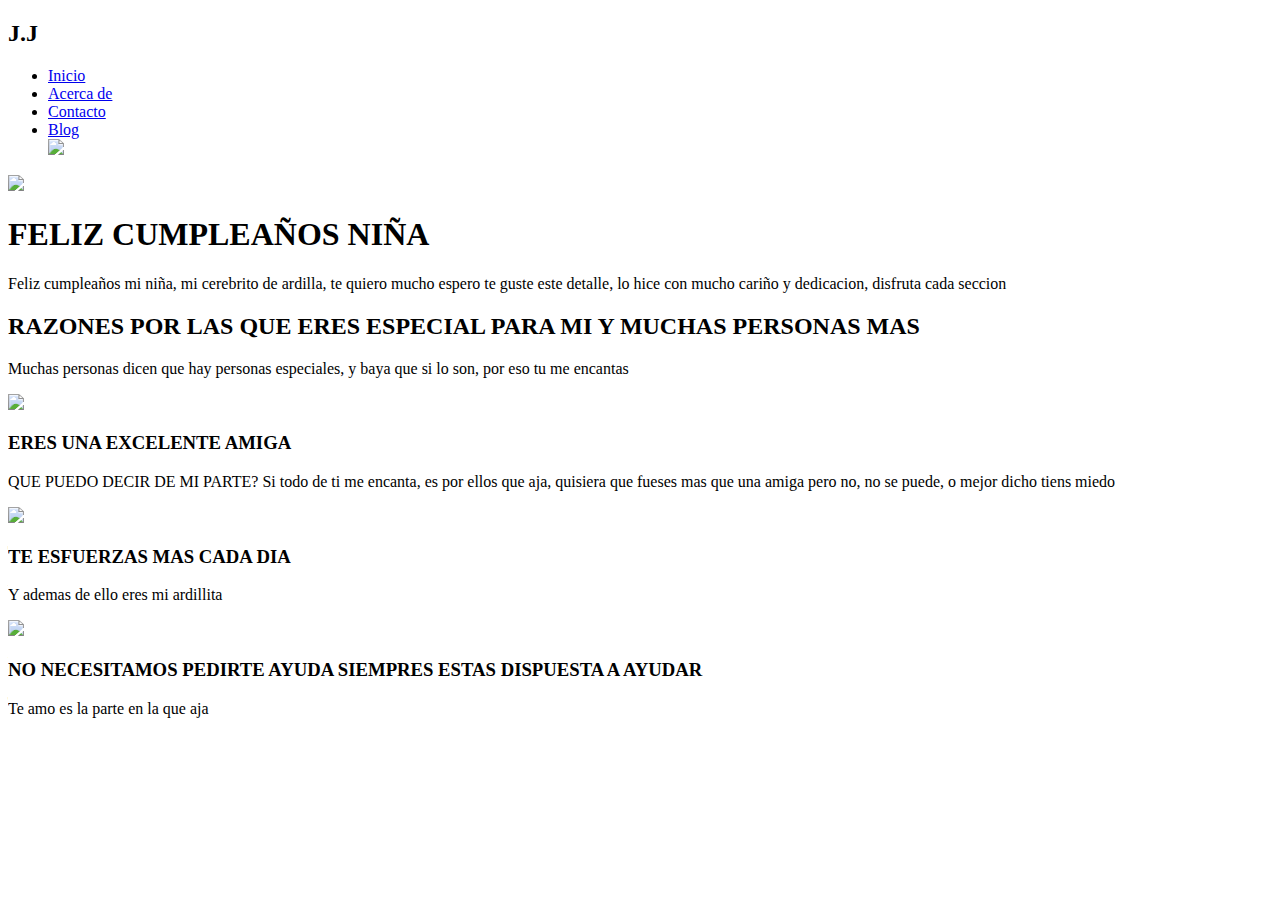
==== index.html @ 72feb904 "Bueno esto es lo basico para la sorpresa para es niña linda" ====
<!DOCTYPE html>
<html lang="es">

<head>
    <meta charset="UTF-8">
    <meta http-equiv="X-UA-Compatible" content="IE=edge">
    <meta name="viewport" content="width=device-width, initial-scale=1.0">
    <link rel="shortcut icon" href="./IMG/FONDOBIENVENIDA.jpg">
    <link rel="stylesheet" href="./css/normalize.css">
    <link rel="stylesheet" href="./css/Style.css">
    <script src="js/scrollreveal.js"></script>
    <title>Sorpresa</title>
</head>
<body>
<!--Header, parte del menu-->
    <header class="secciontop">
        <!--Contenedor-->
        <nav class="nav container">
            <div class="nav__logo">
                <h2 class="nav__title">J.J</h2>
            </div>
        <!--LINKS DEL MENU-->
            <ul class="nav__links nav__link--menu">
                <li class="nav__items">
                    <a href="#" class="nav__links">Inicio</a>
                </li>
                <li class="nav__items">
                    <a href="#" class="nav__links">Acerca de</a>
                </li>
                <li class="nav__items">
                    <a href="#" class="nav__links">Contacto</a>
                </li>
                <li class="nav__items">
                    <a href="#" class="nav__links">Blog</a>
                </li>
                <img src="./images/close.svg" class="nav__close">
            </ul>
            <!--Cierre del menu al hacerse adaptable-->
            <div class="nav__menu">
                <img src="./images/menu.svg" class="nav__img">
            </div>
        </nav>
        <!--Palabras de bienvenida-->
        <section class="secciontop__container container">
            <!--Titulo SEEE-->
            <div class="palabrasBienvenid">
                    <h1 class="secciontop__title">FELIZ CUMPLEAÑOS NIÑA</h1>
                <p class="secciontop__paragraph">Feliz cumpleaños mi niña, mi cerebrito de ardilla, te quiero mucho
                    espero te guste este detalle, lo hice con mucho cariño y dedicacion, disfruta cada seccion
                </p>
            </div>
        </section>
    </header>
<!--FIN DEL HEADER-->
    <main>
        <!--Preguntas de por que es especial-->
        <section class="container about">
            <h2 class="subtitle">RAZONES POR LAS QUE ERES ESPECIAL PARA MI Y MUCHAS PERSONAS MAS</h2>
            <p class="about__paragraph">Muchas personas dicen que hay personas especiales, y baya que si lo son, por eso tu me encantas</p>
                <!--EXCELENTE AMIGA-->
            <div class="about__main">
                <article class="about__icons">
                    <img src="./images/shapes.svg" class="about__icon">
                    <h3 class="about__title">ERES UNA EXCELENTE AMIGA</h3>
                    <p class="about__paragrah">QUE PUEDO DECIR DE MI PARTE? Si todo de ti me encanta, es por ellos que 
                        aja, quisiera que fueses mas que una amiga pero no, no se puede, o mejor dicho tiens miedo
                    </p>
                </article>
                <!--TU ESFUERZO-->
                <article class="about__icons">
                    <img src="./images/paint.svg" class="about__icon">
                    <h3 class="about__title">TE ESFUERZAS MAS CADA DIA</h3>
                    <p class="about__paragrah">Y ademas de ello eres mi ardillita</p>
                </article>
                <!--Solidaria-->
                <article class="about__icons">
                    <img src="./images/code.svg" class="about__icon">
                    <h3 class="about__title">NO NECESITAMOS PEDIRTE AYUDA SIEMPRES ESTAS DISPUESTA A AYUDAR</h3>
                    <p class="about__paragrah">Te amo es la parte en la que aja</p>
                </article>
            </div>
        </section>
    </main>
    <footer class="footer">
    </footer>
    <script src="js/efectosE.js"></script>
</body>
</html>
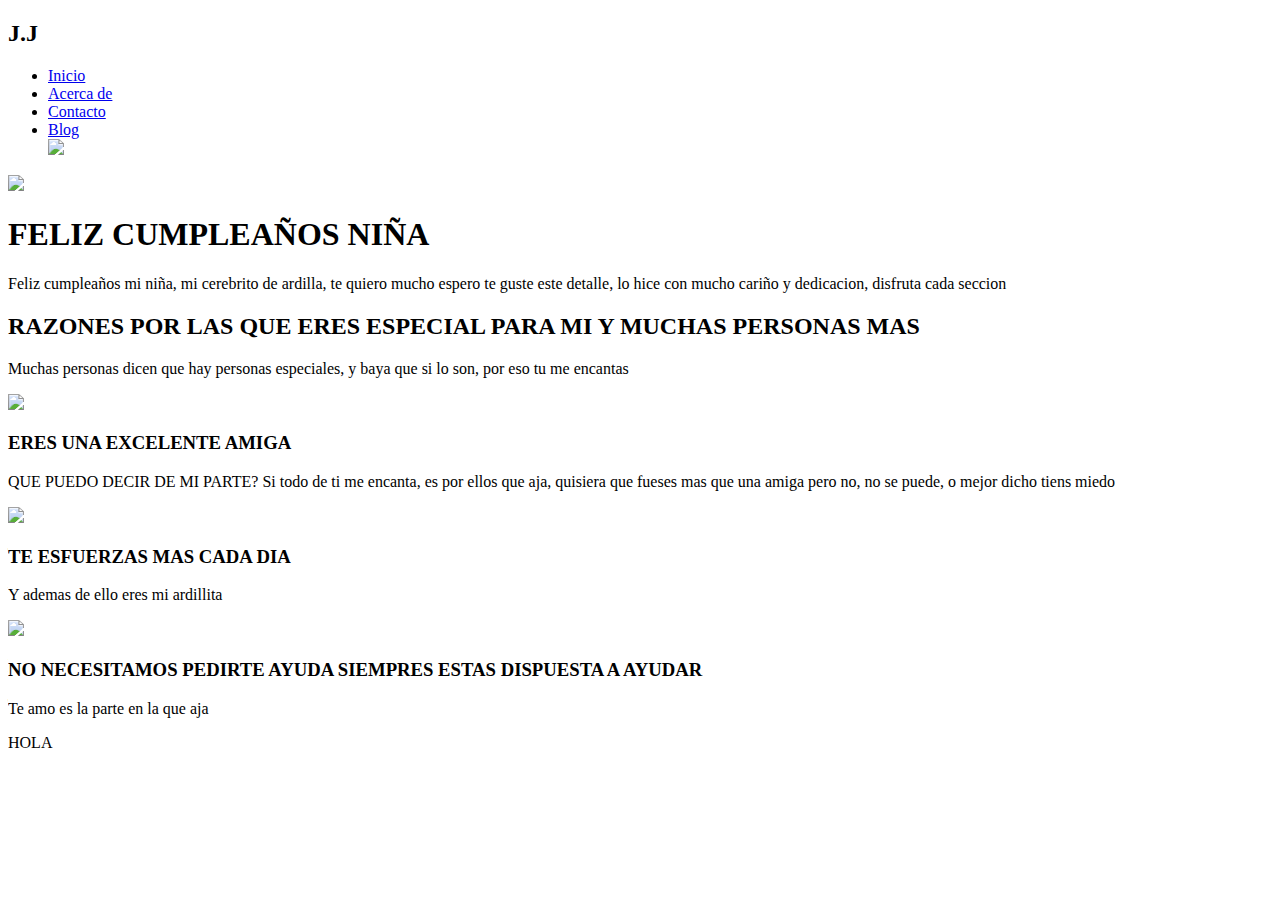
==== commit f1774e24: "PRIMER PASO PARA ALGO QUE ME GUSTA" ====
--- a/index.html
+++ b/index.html
@@ -80,6 +80,7 @@
                 </article>
             </div>
         </section>
+        <div>HOLA</div>
     </main>
     <footer class="footer">
     </footer>
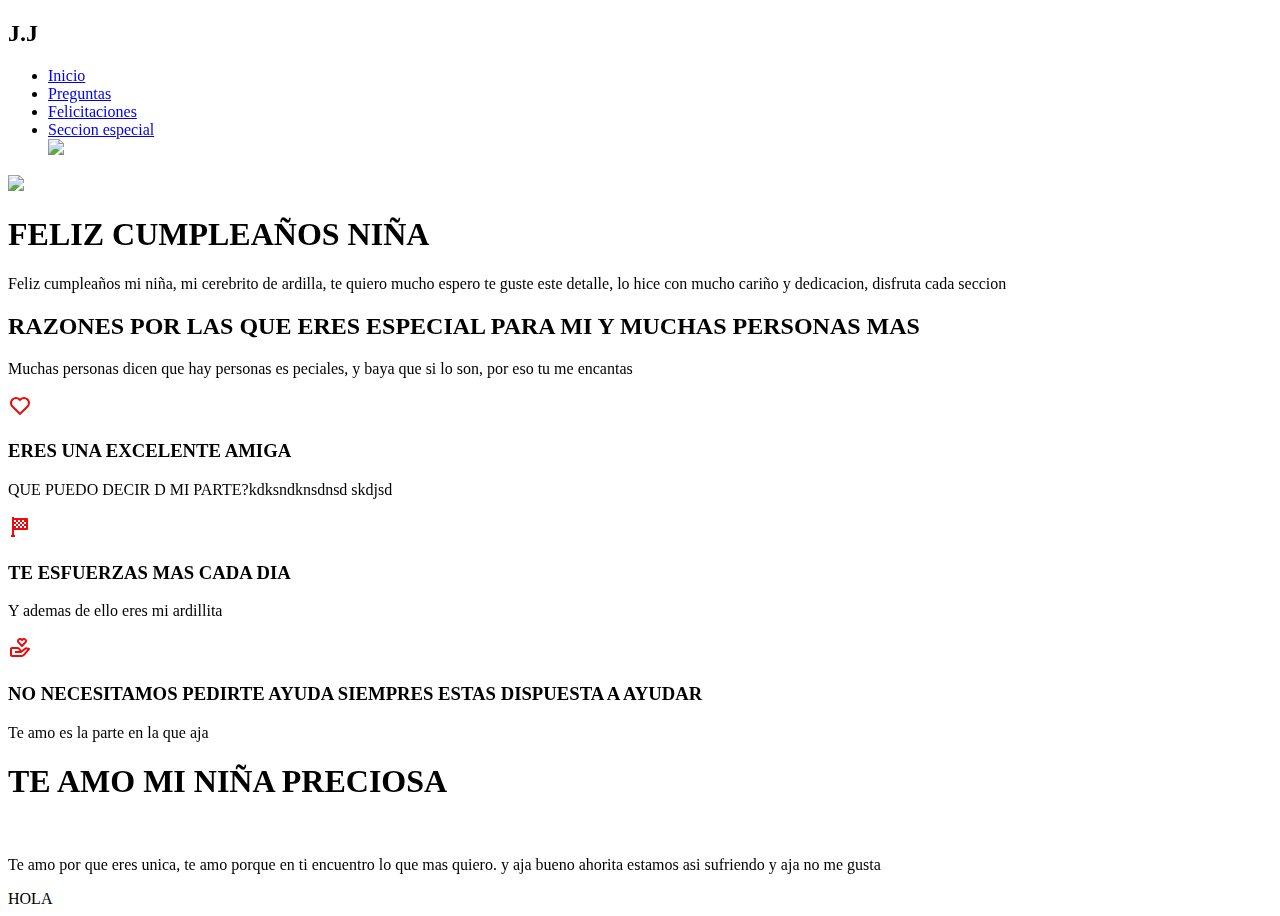
==== commit 4045348b: "Amm ni se que hice pero bueno ahi va" ====
--- a/index.html
+++ b/index.html
@@ -8,6 +8,8 @@
     <link rel="shortcut icon" href="./IMG/FONDOBIENVENIDA.jpg">
     <link rel="stylesheet" href="./css/normalize.css">
     <link rel="stylesheet" href="./css/Style.css">
+    <script src="https://unpkg.com/aos@2.3.1/dist/aos.js"></script>
+    <link href="https://unpkg.com/aos@2.3.1/dist/aos.css" rel="stylesheet">
     <script src="js/scrollreveal.js"></script>
     <title>Sorpresa</title>
 </head>
@@ -15,7 +17,7 @@
 <!--Header, parte del menu-->
     <header class="secciontop">
         <!--Contenedor-->
-        <nav class="nav container">
+        <nav class="nav container" data-aos="fade-right" data-aos-delay = "100" data-aos-duration = "2000">
             <div class="nav__logo">
                 <h2 class="nav__title">J.J</h2>
             </div>
@@ -25,13 +27,13 @@
                     <a href="#" class="nav__links">Inicio</a>
                 </li>
                 <li class="nav__items">
-                    <a href="#" class="nav__links">Acerca de</a>
+                    <a href="#" class="nav__links">Preguntas</a>
                 </li>
                 <li class="nav__items">
-                    <a href="#" class="nav__links">Contacto</a>
+                    <a href="#" class="nav__links">Felicitaciones</a>
                 </li>
                 <li class="nav__items">
-                    <a href="#" class="nav__links">Blog</a>
+                    <a href="#" class="nav__links">Seccion especial</a>
                 </li>
                 <img src="./images/close.svg" class="nav__close">
             </ul>
@@ -44,8 +46,8 @@
         <section class="secciontop__container container">
             <!--Titulo SEEE-->
             <div class="palabrasBienvenid">
-                    <h1 class="secciontop__title">FELIZ CUMPLEAÑOS NIÑA</h1>
-                <p class="secciontop__paragraph">Feliz cumpleaños mi niña, mi cerebrito de ardilla, te quiero mucho
+                    <h1 class="secciontop__title" data-aos="fade-down-left" data-aos-delay = "200" data-aos-duration = "1000" >FELIZ CUMPLEAÑOS NIÑA</h1>
+                <p class="secciontop__paragraph" data-aos="fade-up-right" data-aos-delay = "200" data-aos-duration = "1000">Feliz cumpleaños mi niña, mi cerebrito de ardilla, te quiero mucho
                     espero te guste este detalle, lo hice con mucho cariño y dedicacion, disfruta cada seccion
                 </p>
             </div>
@@ -53,37 +55,54 @@
     </header>
 <!--FIN DEL HEADER-->
     <main>
-        <!--Preguntas de por que es especial-->
+        <!--Preguntas de por que es especial fade-down-->
         <section class="container about">
-            <h2 class="subtitle">RAZONES POR LAS QUE ERES ESPECIAL PARA MI Y MUCHAS PERSONAS MAS</h2>
-            <p class="about__paragraph">Muchas personas dicen que hay personas especiales, y baya que si lo son, por eso tu me encantas</p>
+            <h2 class="subtitle" data-aos="fade-up" data-aos-delay = "200" data-aos-duration = "1000">RAZONES POR LAS QUE ERES ESPECIAL PARA MI Y MUCHAS PERSONAS MAS</h2>
+            <p class="about__paragraph" data-aos="fade-down" data-aos-delay = "200" data-aos-duration = "1000">Muchas personas dicen que hay personas es
+                peciales, y baya que si lo son, por eso tu me encantas</p>
                 <!--EXCELENTE AMIGA-->
             <div class="about__main">
                 <article class="about__icons">
-                    <img src="./images/shapes.svg" class="about__icon">
-                    <h3 class="about__title">ERES UNA EXCELENTE AMIGA</h3>
-                    <p class="about__paragrah">QUE PUEDO DECIR DE MI PARTE? Si todo de ti me encanta, es por ellos que 
-                        aja, quisiera que fueses mas que una amiga pero no, no se puede, o mejor dicho tiens miedo
+                    <img src="./ASSET/corazonsolito.svg" class="about__icon"  data-aos="flip-left" data-aos-delay = "200" data-aos-duration = "900">
+                    <h3 class="about__title" data-aos="fade-up" data-aos-delay = "200" data-aos-duration = "900">ERES UNA EXCELENTE AMIGA</h3>
+                    <p class="about__paragrah" data-aos="fade-up" data-aos-delay = "200" data-aos-duration = "900">QUE PUEDO DECIR D MI PARTE?kdksndknsdnsd
+                        skdjsd
                     </p>
                 </article>
                 <!--TU ESFUERZO-->
                 <article class="about__icons">
-                    <img src="./images/paint.svg" class="about__icon">
-                    <h3 class="about__title">TE ESFUERZAS MAS CADA DIA</h3>
-                    <p class="about__paragrah">Y ademas de ello eres mi ardillita</p>
+                    <img src="./ASSET/meta.svg" class="about__icon" data-aos="flip-left" data-aos-delay = "200" data-aos-duration = "900">
+                    <h3 class="about__title" data-aos="fade-up" data-aos-delay = "200" data-aos-duration = "900">TE ESFUERZAS MAS CADA DIA</h3>
+                    <p class="about__paragrah" data-aos="fade-up" data-aos-delay = "200" data-aos-duration = "900">Y ademas de ello eres mi ardillita</p>
                 </article>
                 <!--Solidaria-->
                 <article class="about__icons">
-                    <img src="./images/code.svg" class="about__icon">
-                    <h3 class="about__title">NO NECESITAMOS PEDIRTE AYUDA SIEMPRES ESTAS DISPUESTA A AYUDAR</h3>
-                    <p class="about__paragrah">Te amo es la parte en la que aja</p>
+                    <img src="./ASSET/heart.svg" class="about__icon" data-aos="flip-left" data-aos-delay = "200" data-aos-duration = "900">
+                    <h3 class="about__title" data-aos="fade-up" data-aos-delay = "200" data-aos-duration = "900">NO NECESITAMOS PEDIRTE AYUDA SIEMPRES ESTAS DISPUESTA A AYUDAR</h3>
+                    <p class="about__paragrah" data-aos="fade-up" data-aos-delay = "200" data-aos-duration = "900">Te amo es la parte en la que aja</p>
                 </article>
             </div>
+        </section>
+        <!--Seccion de frases con Imaganes Izquierda-derecha----------->
+        <section id = "Caja-Compartida">
+            <div class = "left_section" data-aos="fade-right" data-aos-delay = "200" data-aos-duration = "1000">
+                <h1> <span class = "TE-AMO">TE AMO</span> MI NIÑA PRECIOSA</h1>
+                <img src="" alt="">
+                <p>Te amo por que eres unica, te amo porque en ti encuentro lo que mas quiero.
+                    y aja bueno ahorita estamos asi sufriendo y aja no me gusta
+                </p>
+            </div>
+            <div class = "right-section" data-aos="fade-left" data-aos-delay = "200" data-aos-duration = "1000">
+            </div>  
         </section>
         <div>HOLA</div>
     </main>
     <footer class="footer">
     </footer>
-    <script src="js/efectosE.js"></script>
+    <!-- <script src="js/efectosE.js"></script> -->
+    <script>
+        AOS.init();
+        //data-aos = "nombredelefecto" data-aos-delay = "100" data-aos-duration = "1000"
+    </script>
 </body>
 </html>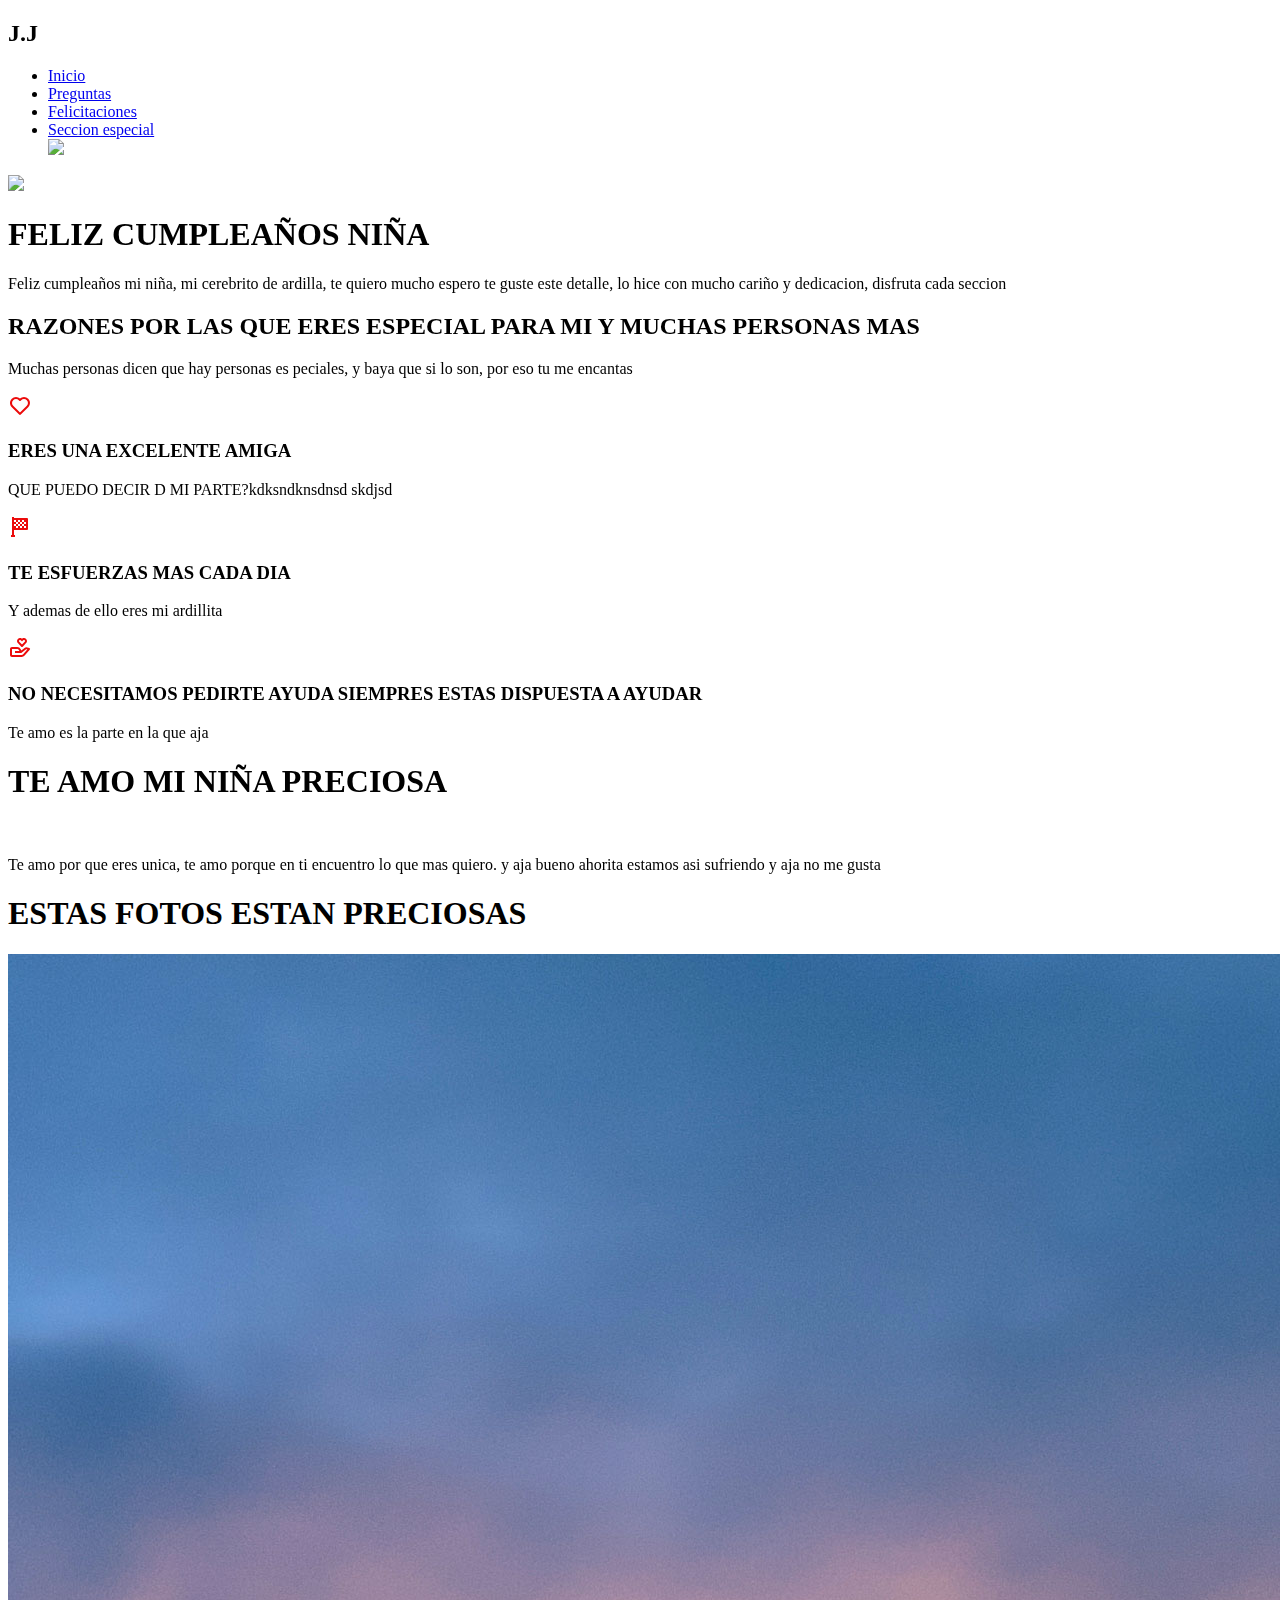
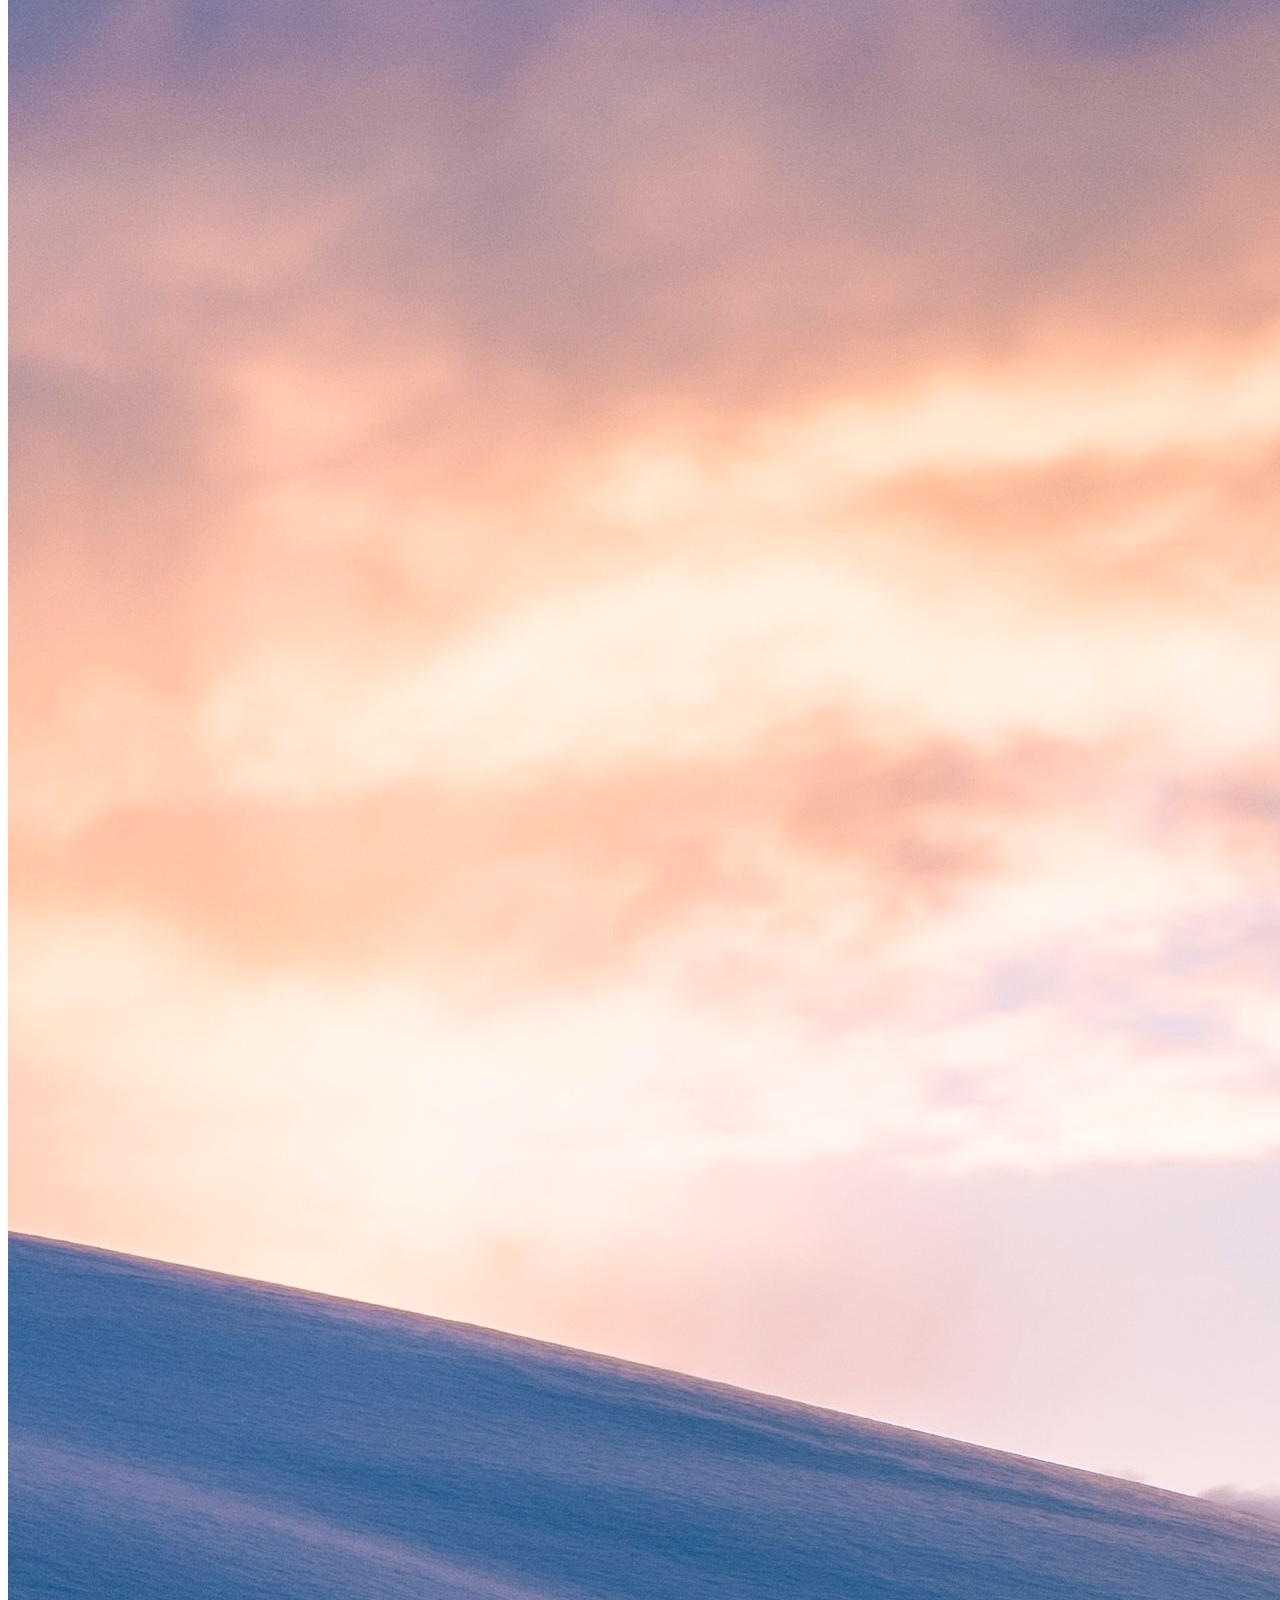
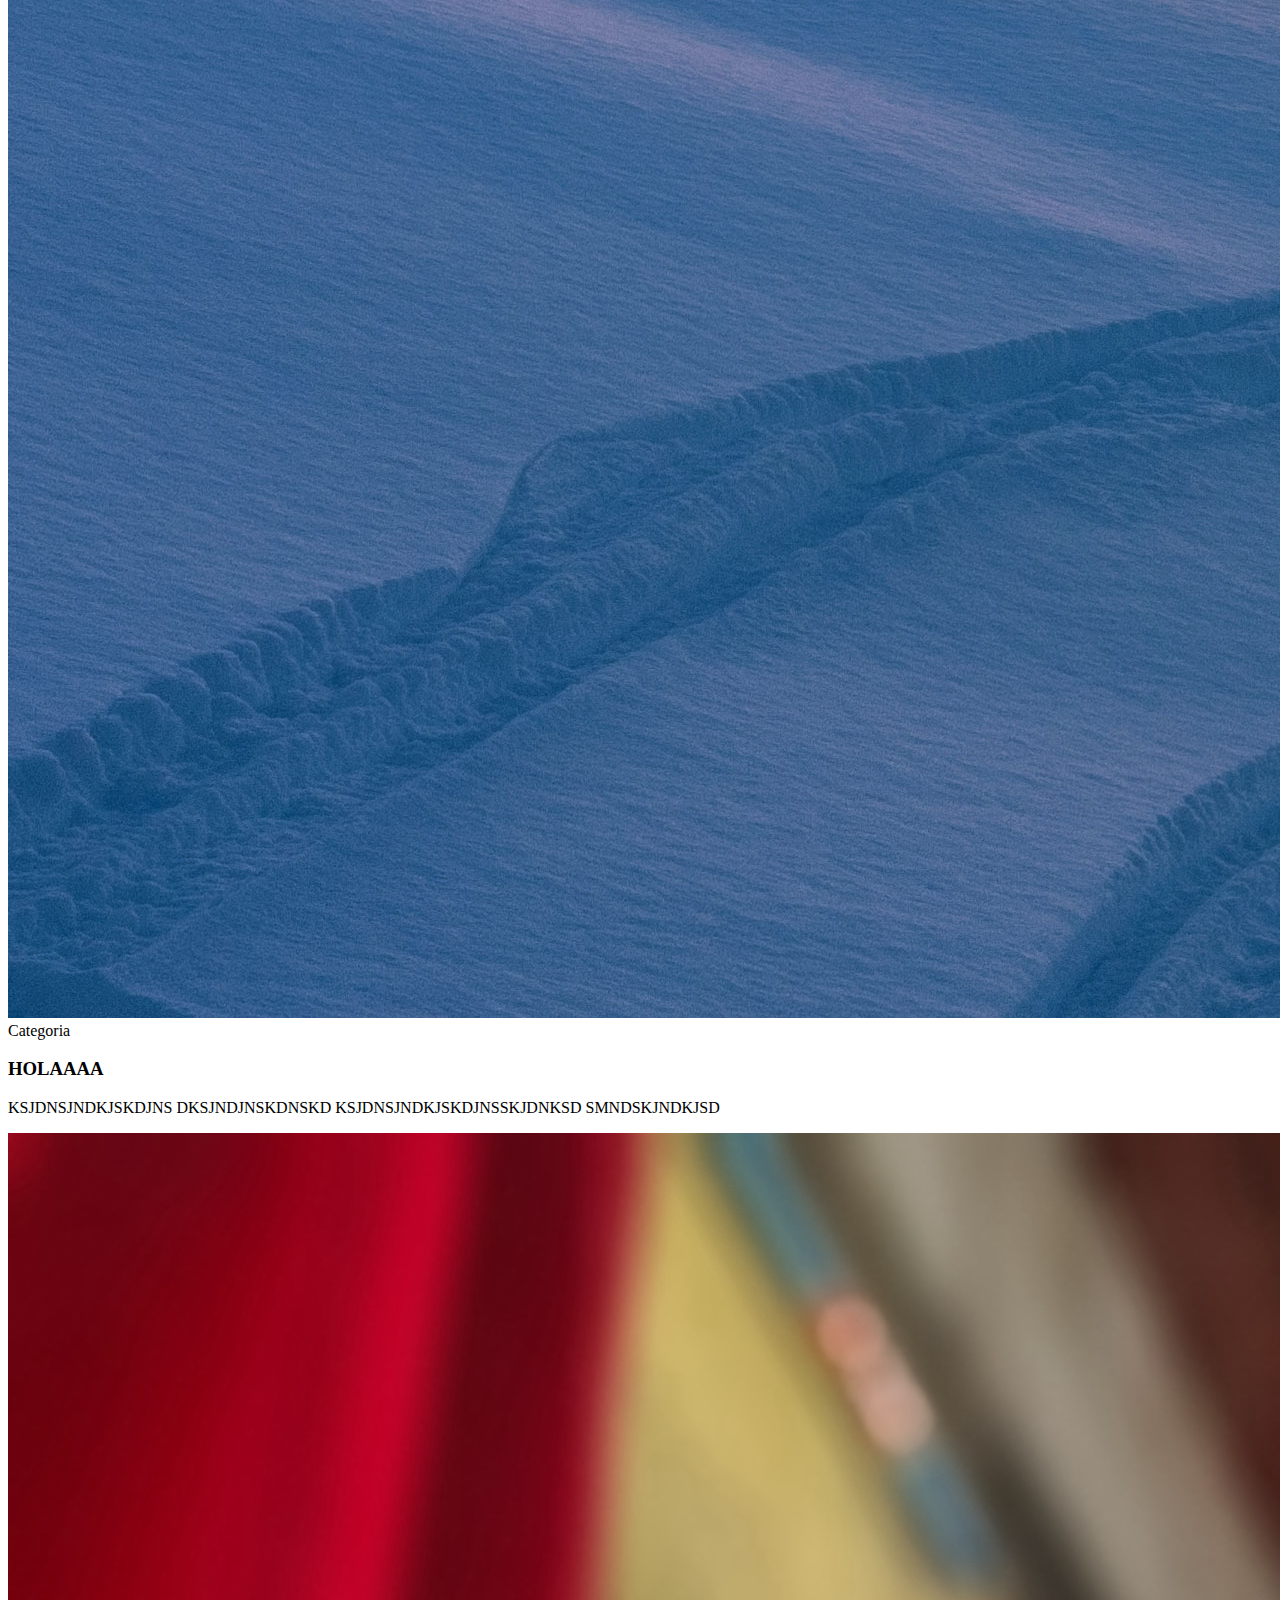
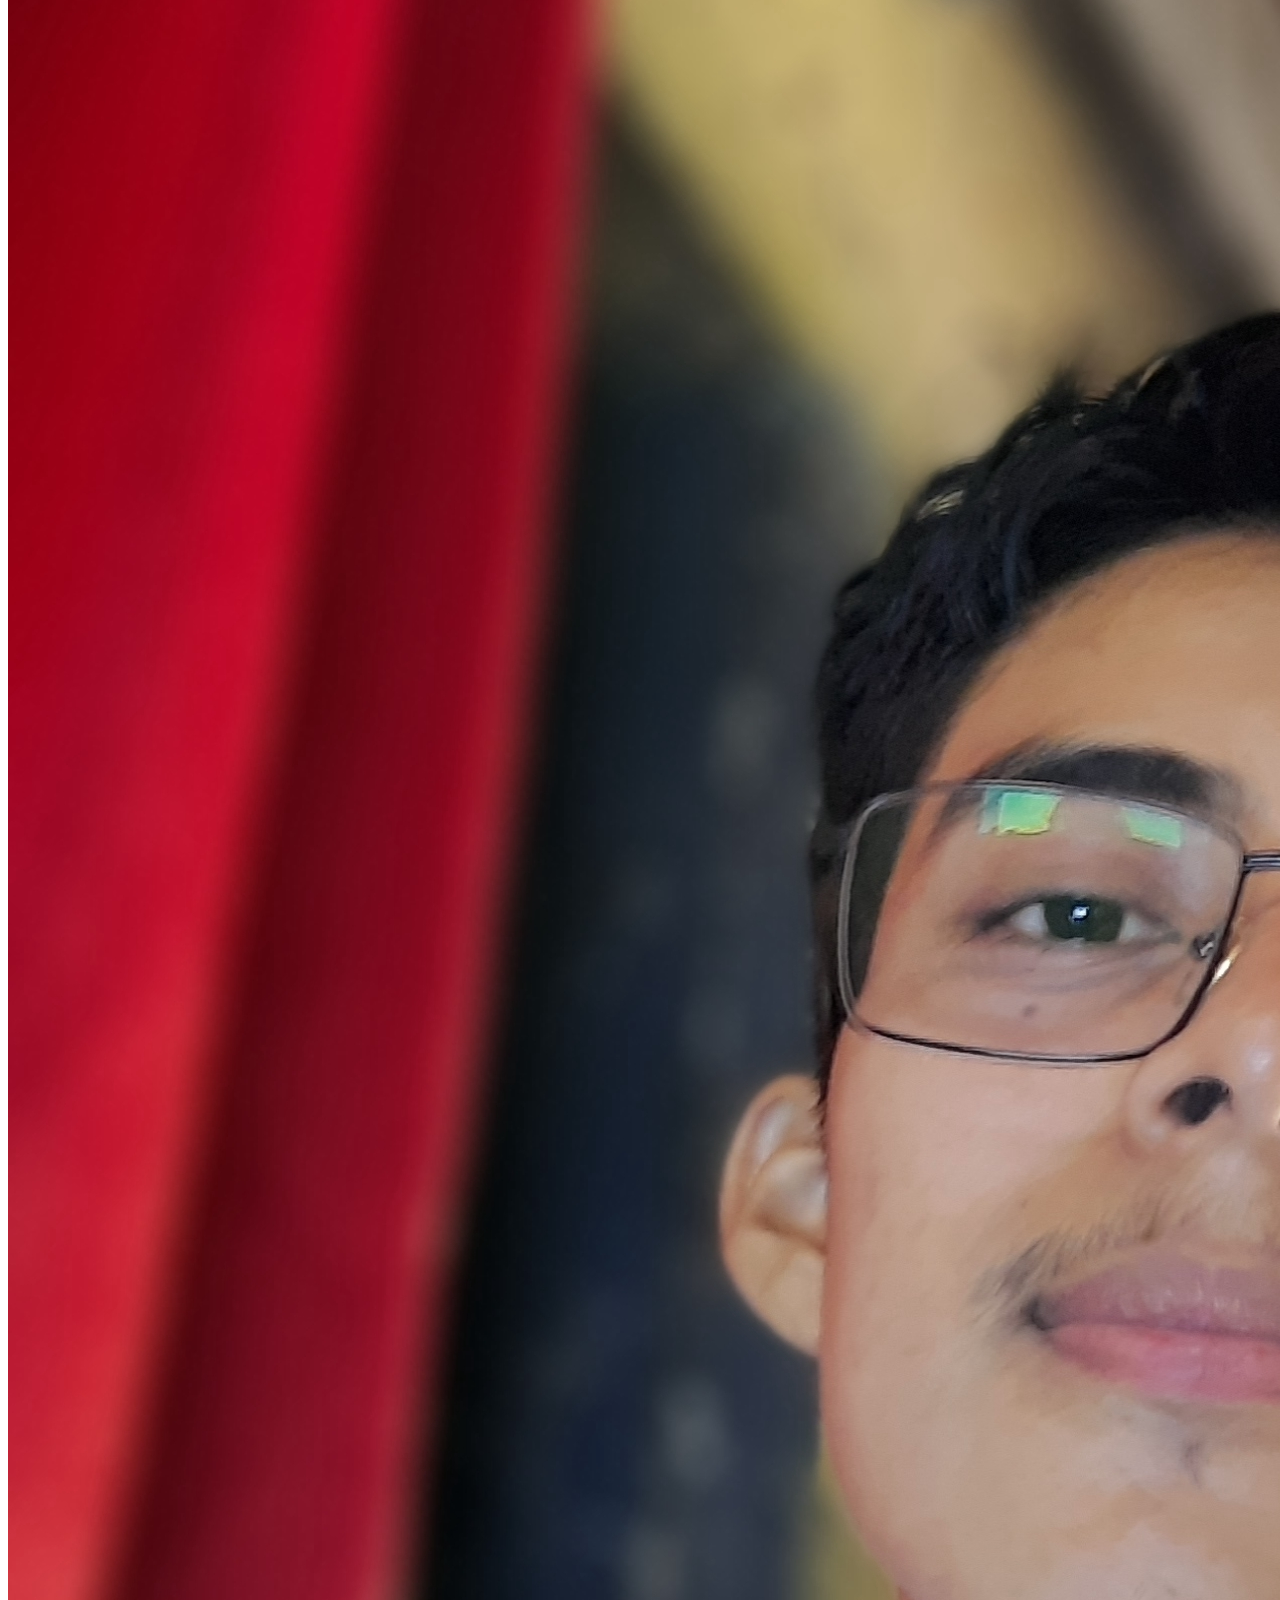
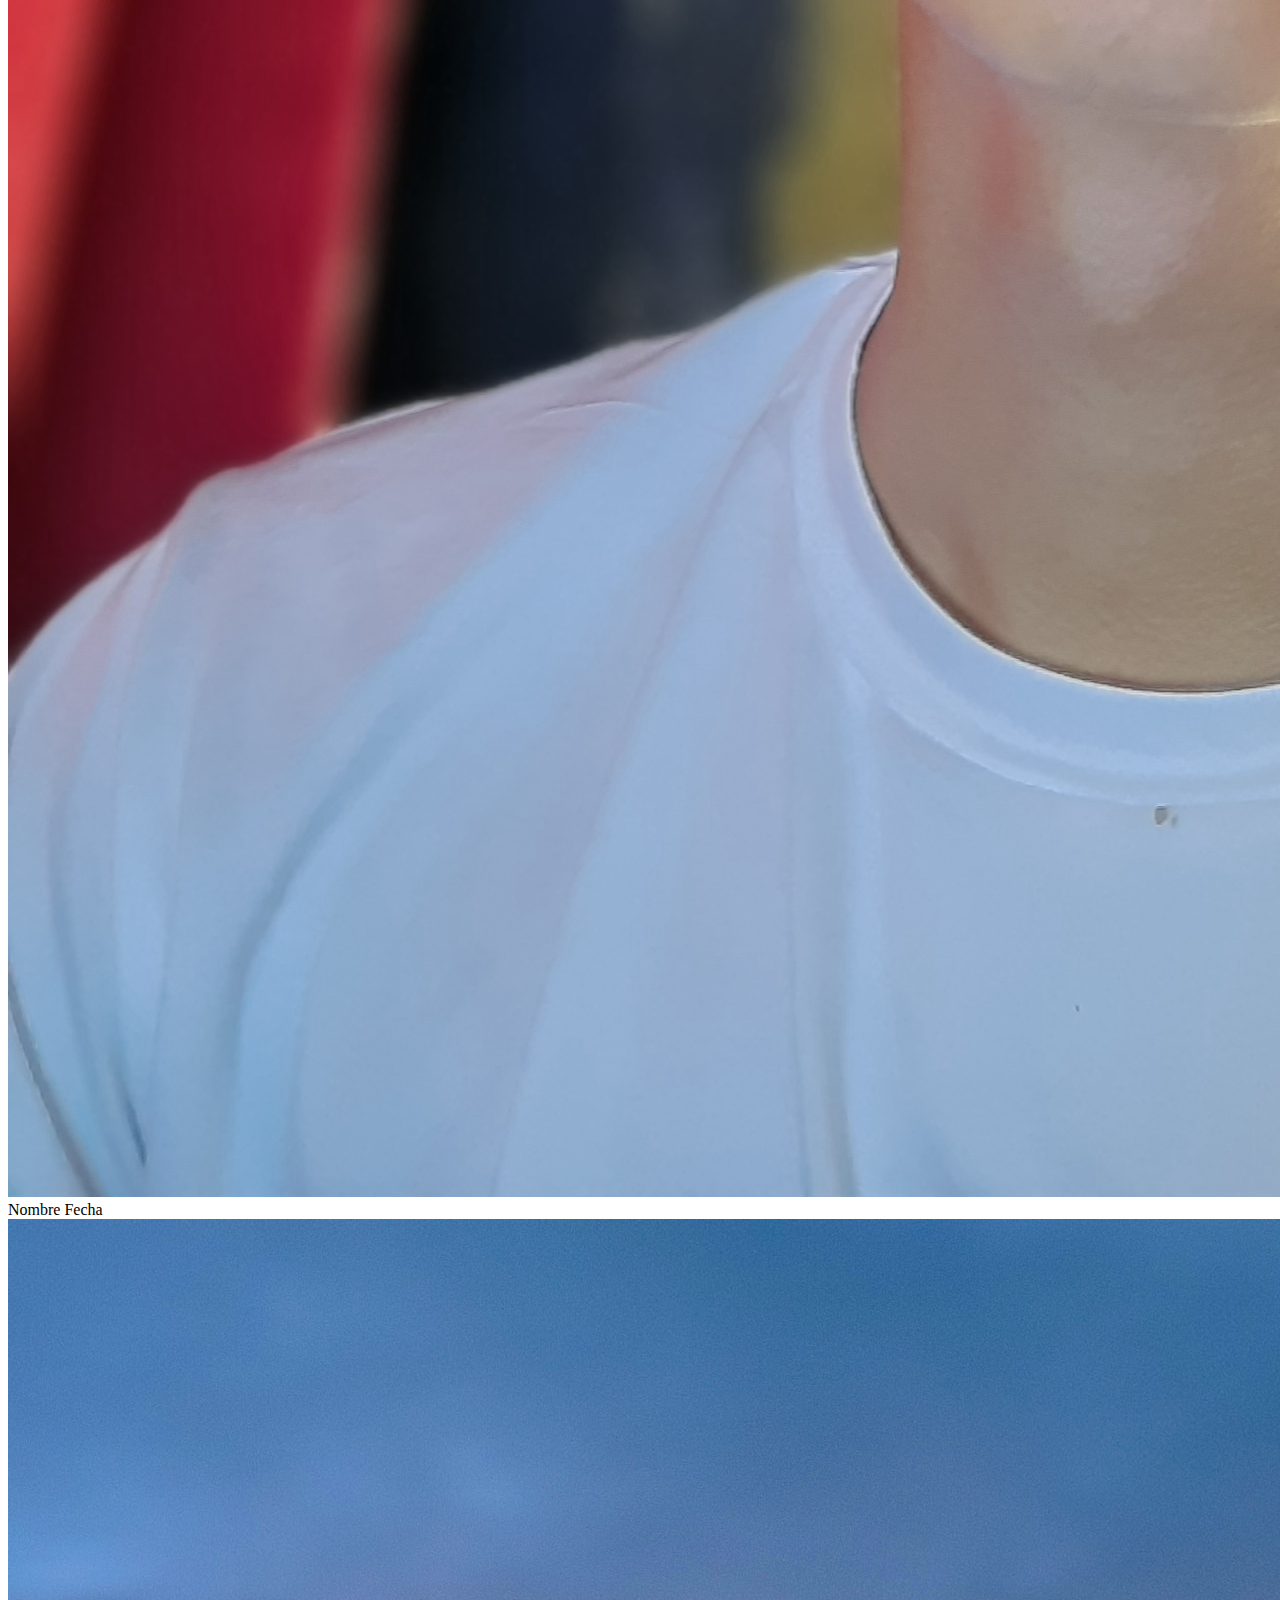
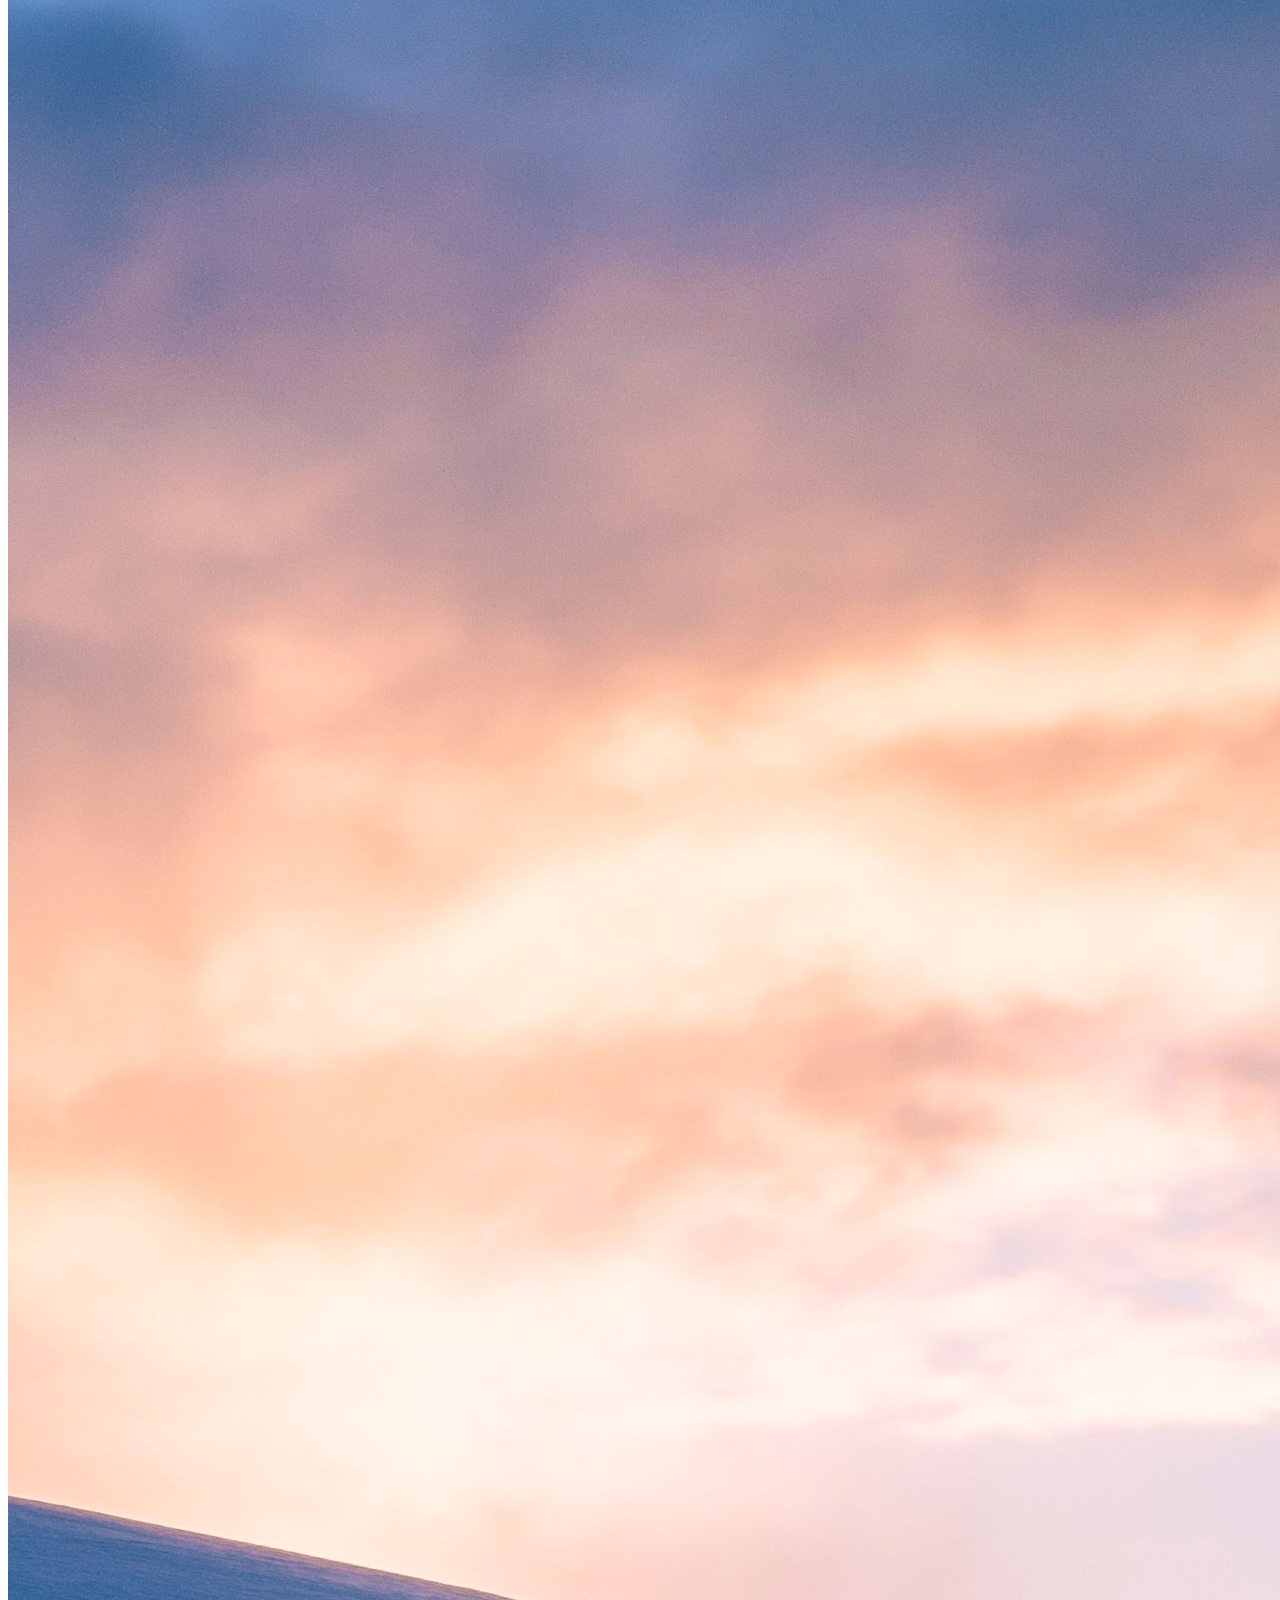
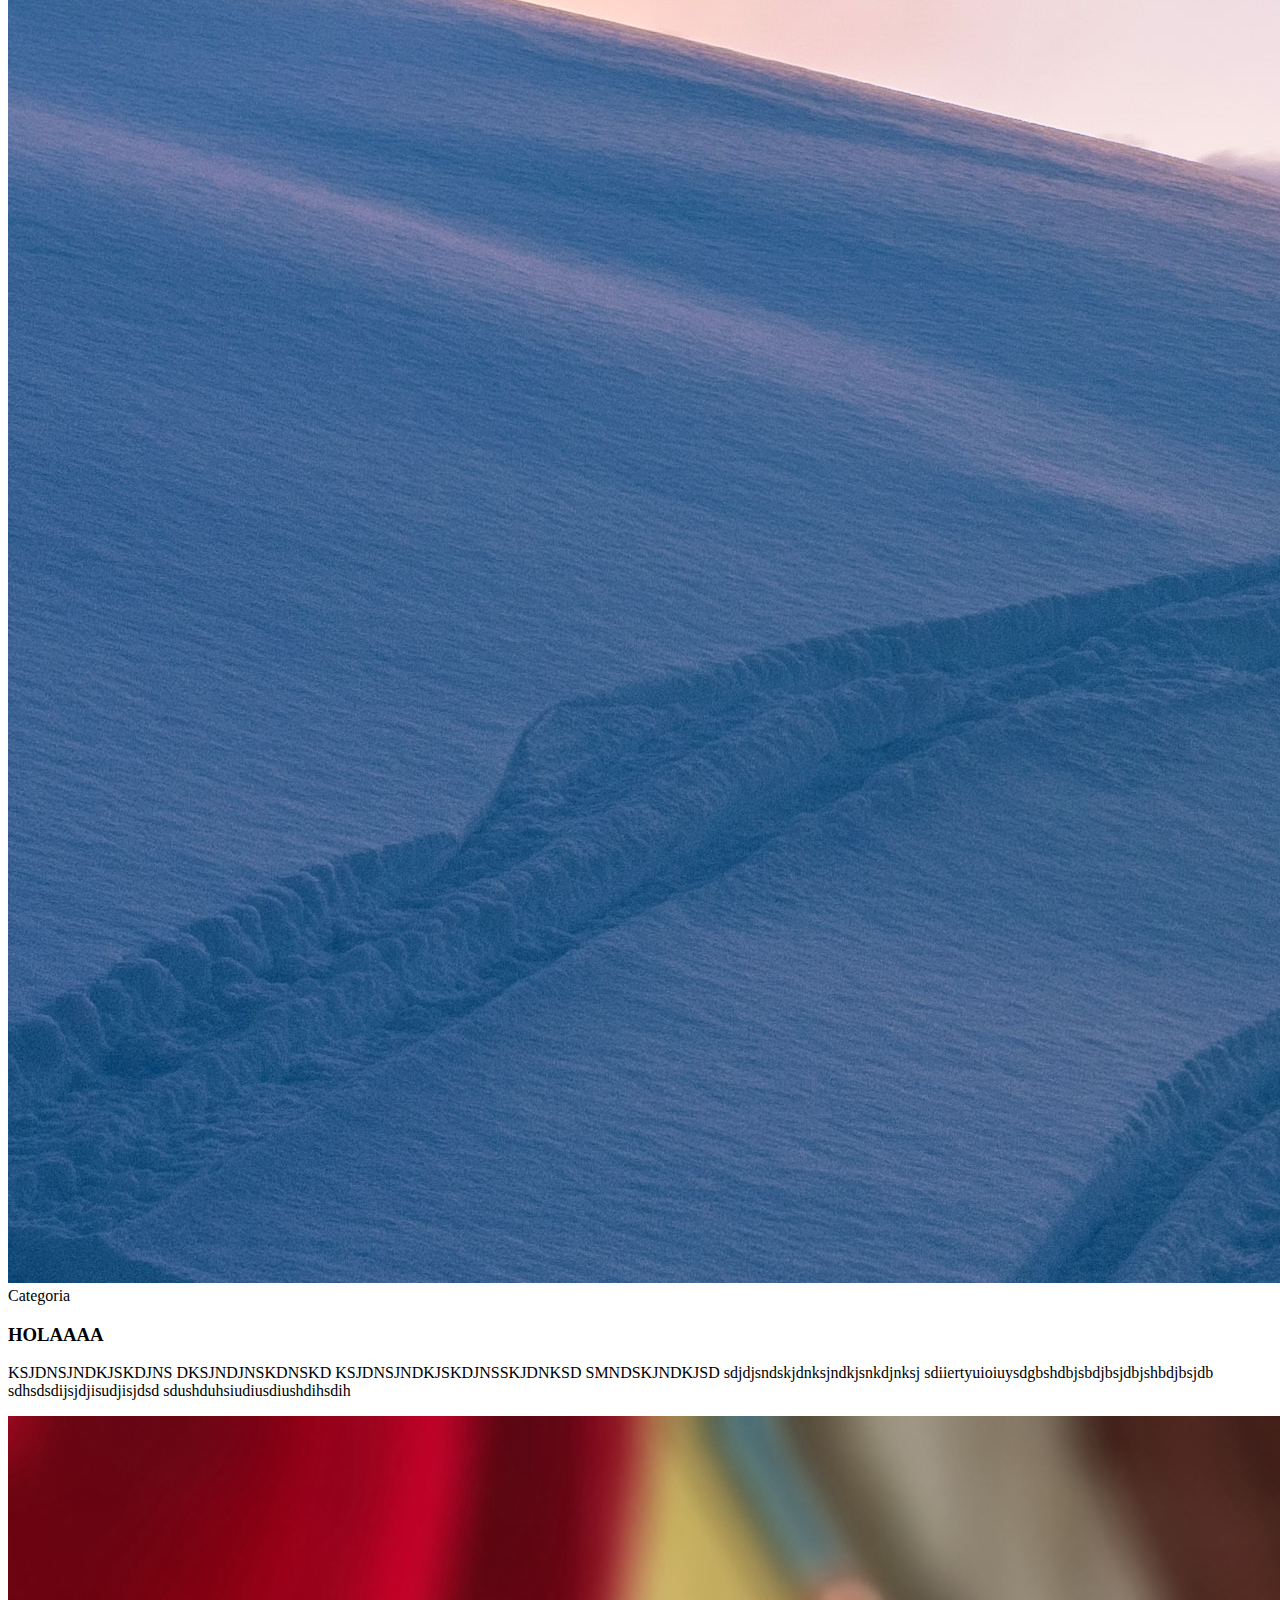
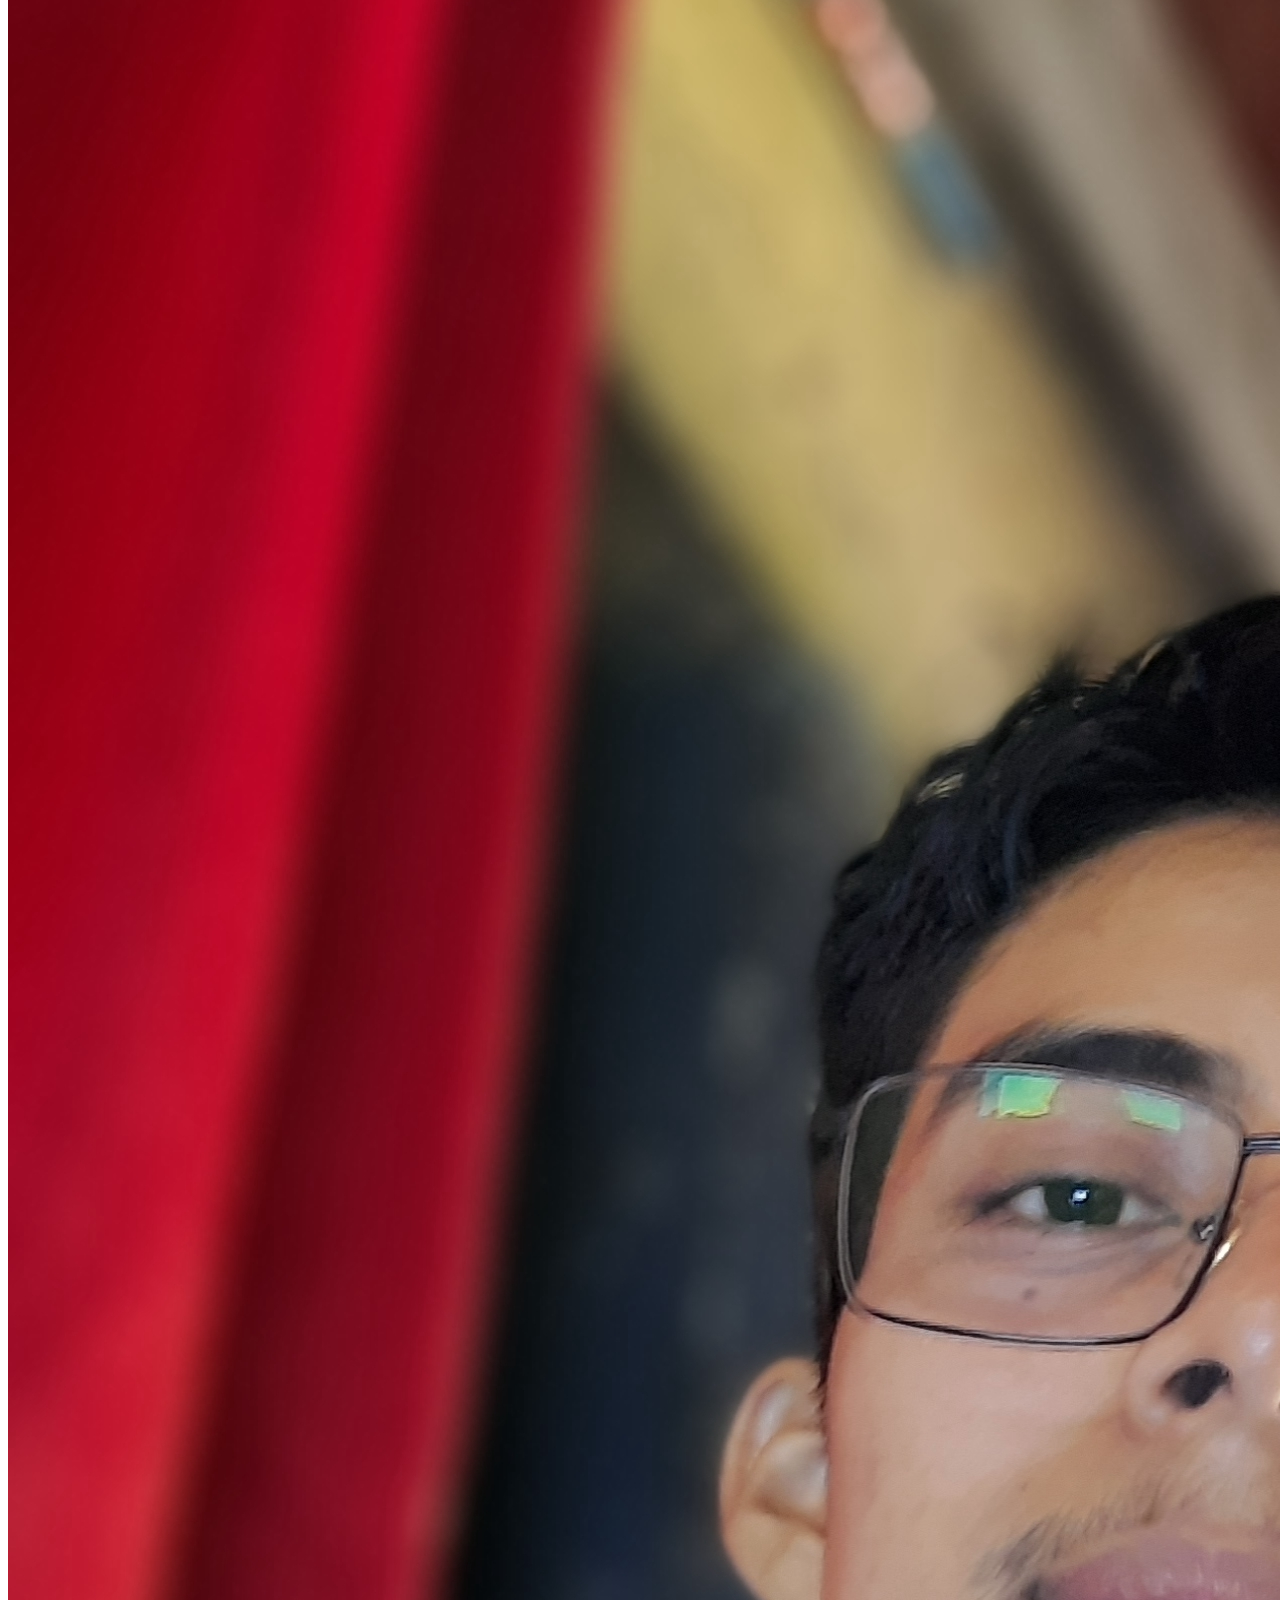
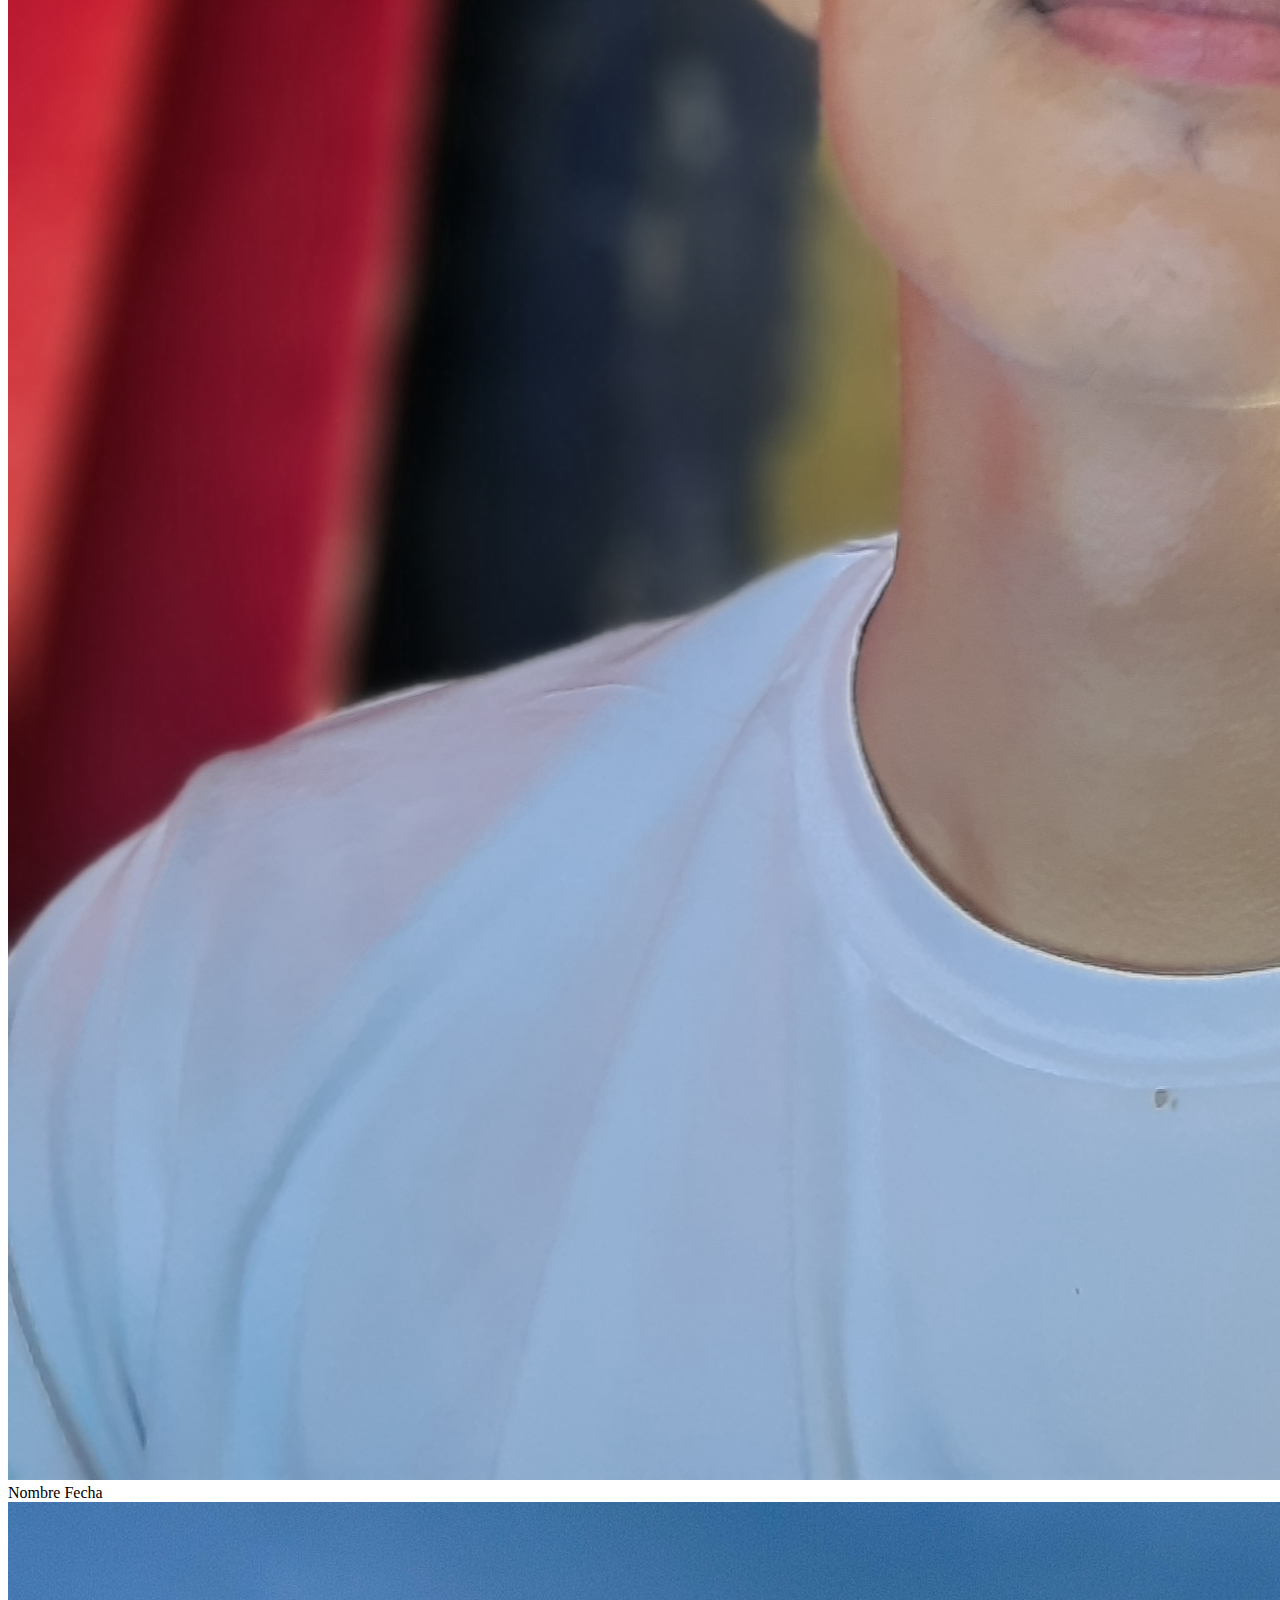
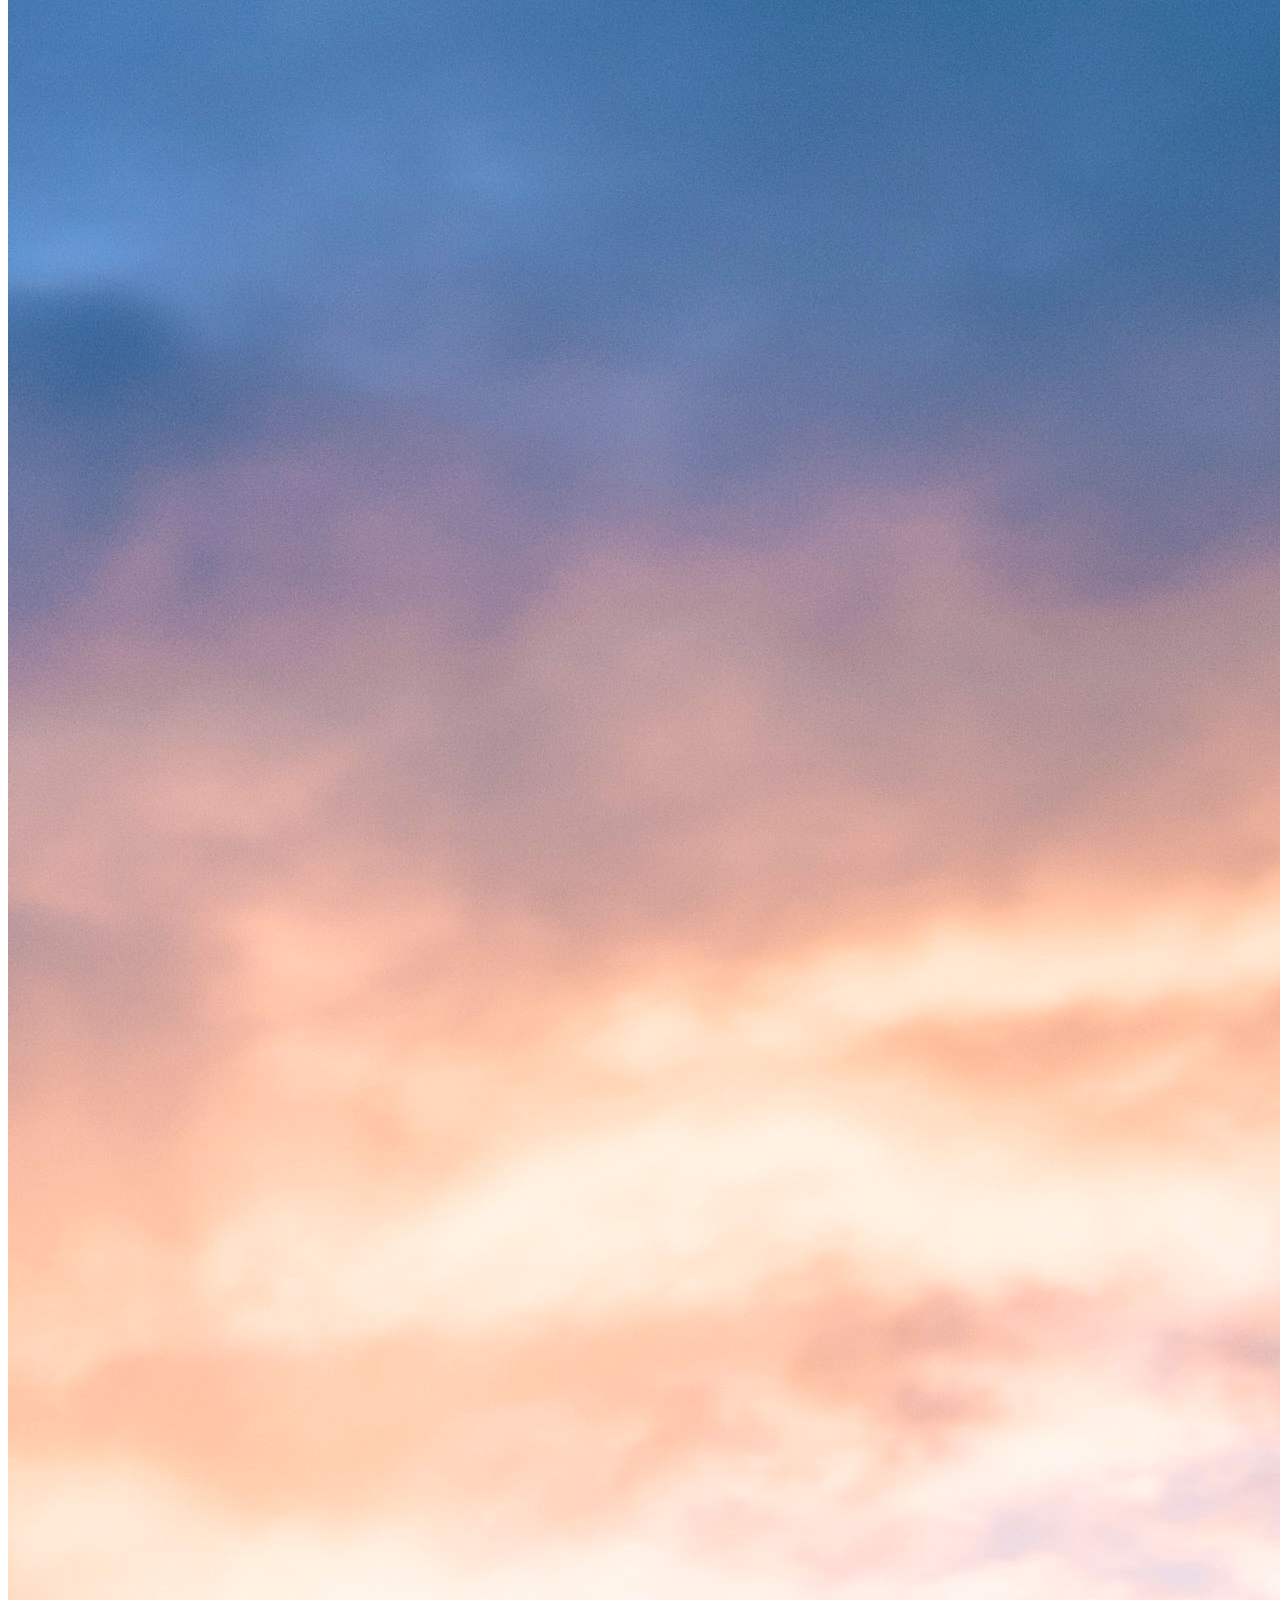
==== commit 9033889f: "Cambios generales" ====
--- a/index.html
+++ b/index.html
@@ -56,7 +56,7 @@
 <!--FIN DEL HEADER-->
     <main>
         <!--Preguntas de por que es especial fade-down-->
-        <section class="container about">
+        <section class=" about">
             <h2 class="subtitle" data-aos="fade-up" data-aos-delay = "200" data-aos-duration = "1000">RAZONES POR LAS QUE ERES ESPECIAL PARA MI Y MUCHAS PERSONAS MAS</h2>
             <p class="about__paragraph" data-aos="fade-down" data-aos-delay = "200" data-aos-duration = "1000">Muchas personas dicen que hay personas es
                 peciales, y baya que si lo son, por eso tu me encantas</p>
@@ -95,6 +95,96 @@
             <div class = "right-section" data-aos="fade-left" data-aos-delay = "200" data-aos-duration = "1000">
             </div>  
         </section>
+        <!--SECCION DE FOTOS CON AMIGOS-->
+        <section class = "contenedor_Fotos">
+            <div class="mensaje">
+                <h1>ESTAS FOTOS ESTAN PRECIOSAS</h1>
+            </div>
+        </section>
+        <!--------------------SECCION DE FELICITAACIONES---------------->
+        <div class="card-ward">
+            <!--IMG 1-->
+            <article class="card">
+                <header class="header-card">
+                    <img src="./IMG/alpez-Suizaos.jpg" alt="">
+                </header>
+                <footer class = "footer-card">
+                    <div class="categoria-card">
+                        <span class = "categoria">Categoria</span>
+                    </div>
+                    <div class="txt-card">
+                        <h3>HOLAAAA</h3>
+                        <p>KSJDNSJNDKJSKDJNS DKSJNDJNSKDNSKD KSJDNSJNDKJSKDJNSSKJDNKSD
+                            SMNDSKJNDKJSD</p>
+                    </div>
+                    <div class="perfil-card">
+                        <div class="img-perfil-card">
+                            <img src="./IMG/20230409_144739.jpg" alt="">
+                        </div>
+                        <div class="text-perfil-card">
+                            <span>Nombre</span>
+                            <span>Fecha</span>
+                        </div>
+                    </div>
+                </footer>
+            </article>
+            <!--IMG 2-->
+            <article class="card">
+                <header class="header-card">
+                    <img src="./IMG/alpez-Suizaos.jpg" alt="">
+                </header>
+                <footer class = "footer-card">
+                    <div class="categoria-card">
+                        <span class = "categoria">Categoria</span>
+                    </div>
+                    <div class="txt-card">
+                        <h3>HOLAAAA</h3>
+                        <p>KSJDNSJNDKJSKDJNS DKSJNDJNSKDNSKD KSJDNSJNDKJSKDJNSSKJDNKSD
+                            SMNDSKJNDKJSD
+                        sdjdjsndskjdnksjndkjsnkdjnksj
+                    sdiiertyuioiuysdgbshdbjsbdjbsjdbjshbdjbsjdb
+                sdhsdsdijsjdjisudjisjdsd
+            sdushduhsiudiusdiushdihsdih</p>
+                    </div>
+                    <div class="perfil-card">
+                        <div class="img-perfil-card">
+                            <img src="./IMG/20230409_144739.jpg" alt="">
+                        </div>
+                        <div class="text-perfil-card">
+                            <span>Nombre</span>
+                            <span>Fecha</span>
+                        </div>
+                    </div>
+                </footer>
+            </article>
+            <!--IMG 3-->
+            <article class="card">
+                <header class="header-card">
+                    <img src="./IMG/alpez-Suizaos.jpg" alt="">
+                </header>
+                <footer class = "footer-card">
+                    <div class="categoria-card">
+                        <span class = "categoria">Categoria</span>
+                    </div>
+                    <div class="txt-card">
+                        <h3>HOLAAAA</h3>
+                        <p>KSJDNSJNDKJSKDJNS DKSJNDJNSKDNSKD KSJDNSJNDKJSKDJNSSKJDNKSD
+                            SMNDSKJNDKJSD</p>
+                    </div>
+                    <div class="perfil-card">
+                        <div class="img-perfil-card">
+                            <img src="./IMG/20230409_144739.jpg" alt="">
+                        </div>
+                        <div class="text-perfil-card">
+                            <span>Nombre</span>
+                            <span>Fecha</span>
+                        </div>
+                    </div>
+                </footer>
+            </article>
+            <!---IMG 4-->
+        </div>
+        <!---SECCION FELICITACIONES 4-->
         <div>HOLA</div>
     </main>
     <footer class="footer">
